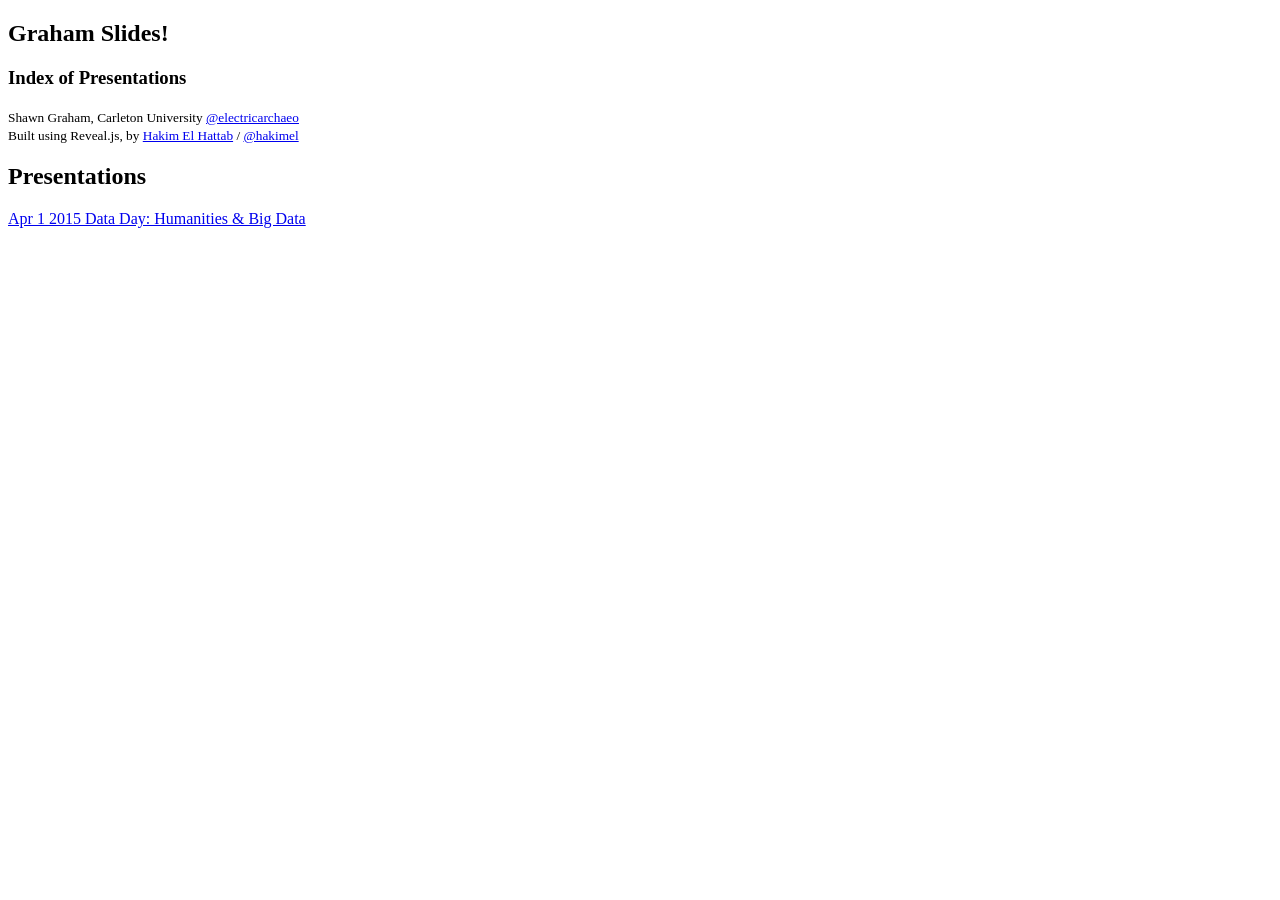
==== index.html @ d55130ac "Update index.html" ====
<!doctype html>
<html lang="en">

	<head>
		<meta charset="utf-8">

		<title>Shawn Graham</title>

		<meta name="description" content="Made with Reveal.JS, A framework for easily creating beautiful presentations using HTML, by Hakim El Hattab">
		<meta name="author" content="Shawn Graham">

		<meta name="apple-mobile-web-app-capable" content="yes" />
		<meta name="apple-mobile-web-app-status-bar-style" content="black-translucent" />

		<meta name="viewport" content="width=device-width, initial-scale=1.0, maximum-scale=1.0, user-scalable=no">

		<link rel="stylesheet" href="css/reveal.min.css">
		<link rel="stylesheet" href="css/theme/default.css" id="night">

		<!-- For syntax highlighting -->
		<link rel="stylesheet" href="lib/css/zenburn.css">

		<!-- If the query includes 'print-pdf', include the PDF print sheet -->
		<script>
			if( window.location.search.match( /print-pdf/gi ) ) {
				var link = document.createElement( 'link' );
				link.rel = 'stylesheet';
				link.type = 'text/css';
				link.href = 'css/print/pdf.css';
				document.getElementsByTagName( 'head' )[0].appendChild( link );
			}
		</script>

		<!--[if lt IE 9]>
		<script src="lib/js/html5shiv.js"></script>
		<![endif]-->
	</head>

	<body>

		<div class="reveal">

			<!-- Any section element inside of this container is displayed as a slide -->
			<div class="slides">
				<section>
					<h1>Graham Slides!</h1>
					<h3>Index of Presentations</h3>
					<p>
						<small>Shawn Graham, Carleton University <a href="http://twitter.com/electricarchaeo">@electricarchaeo</a></small>
						<br>
						<small>Built using Reveal.js, by <a href="http://hakim.se">Hakim El Hattab</a> / <a href="http://twitter.com/hakimel">@hakimel</a></small>
					</p>
				</section>

				<section>
					<h2>Presentations</h2>
					<p>
						<a href="http://shawngraham.github.io/presentations/data-day.html#/">Apr 1 2015 Data Day: Humanities & Big Data </a>
					</p>

					
				</section>
				
			</div>

		</div>

		<script src="lib/js/head.min.js"></script>
		<script src="js/reveal.min.js"></script>

		<script>

			// Full list of configuration options available here:
			// https://github.com/hakimel/reveal.js#configuration
			Reveal.initialize({
				controls: true,
				progress: true,
				history: true,
				center: true,

				theme: Reveal.getQueryHash().theme, // available themes are in /css/theme
				transition: Reveal.getQueryHash().transition || 'default', // default/cube/page/concave/zoom/linear/fade/none

				// Parallax scrolling
				parallaxBackgroundImage: 'https://s3.amazonaws.com/hakim-static/reveal-js/reveal-parallax-1.jpg',
				parallaxBackgroundSize: '2100px 900px',

				// Optional libraries used to extend on reveal.js
				dependencies: [
					{ src: 'lib/js/classList.js', condition: function() { return !document.body.classList; } },
					{ src: 'plugin/markdown/marked.js', condition: function() { return !!document.querySelector( '[data-markdown]' ); } },
					{ src: 'plugin/markdown/markdown.js', condition: function() { return !!document.querySelector( '[data-markdown]' ); } },
					{ src: 'plugin/highlight/highlight.js', async: true, callback: function() { hljs.initHighlightingOnLoad(); } },
					{ src: 'plugin/zoom-js/zoom.js', async: true, condition: function() { return !!document.body.classList; } },
					{ src: 'plugin/notes/notes.js', async: true, condition: function() { return !!document.body.classList; } }
				]
			});

		</script>

	</body>
</html>
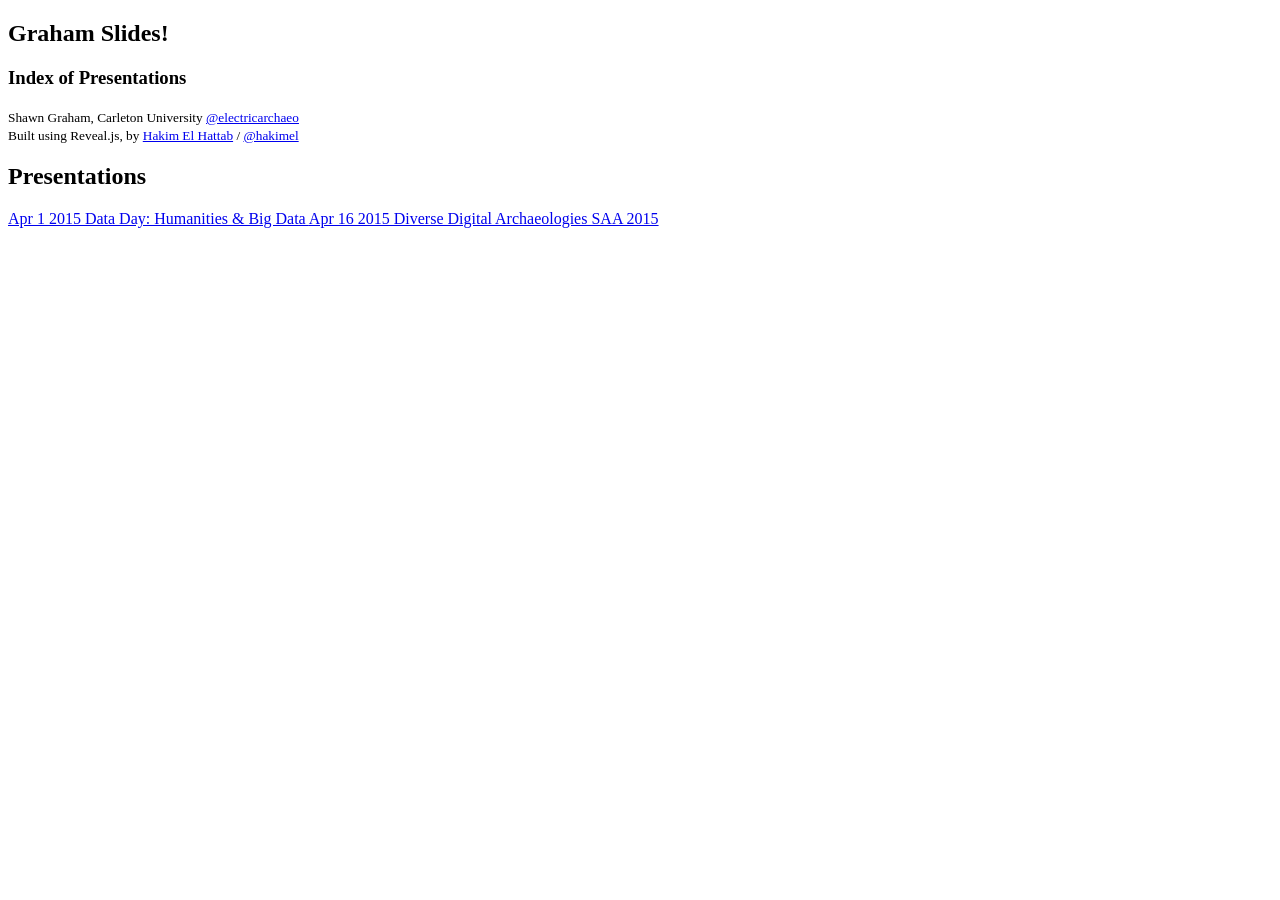
==== commit 892d9abc: "Update index.html" ====
--- a/index.html
+++ b/index.html
@@ -56,6 +56,7 @@
 					<h2>Presentations</h2>
 					<p>
 						<a href="http://shawngraham.github.io/presentations/data-day.html#/">Apr 1 2015 Data Day: Humanities & Big Data </a>
+						<a href="http://shawngraham.github.io/presentations/dda-sg.html">Apr 16 2015 Diverse Digital Archaeologies SAA 2015</a>
 					</p>
 
 					
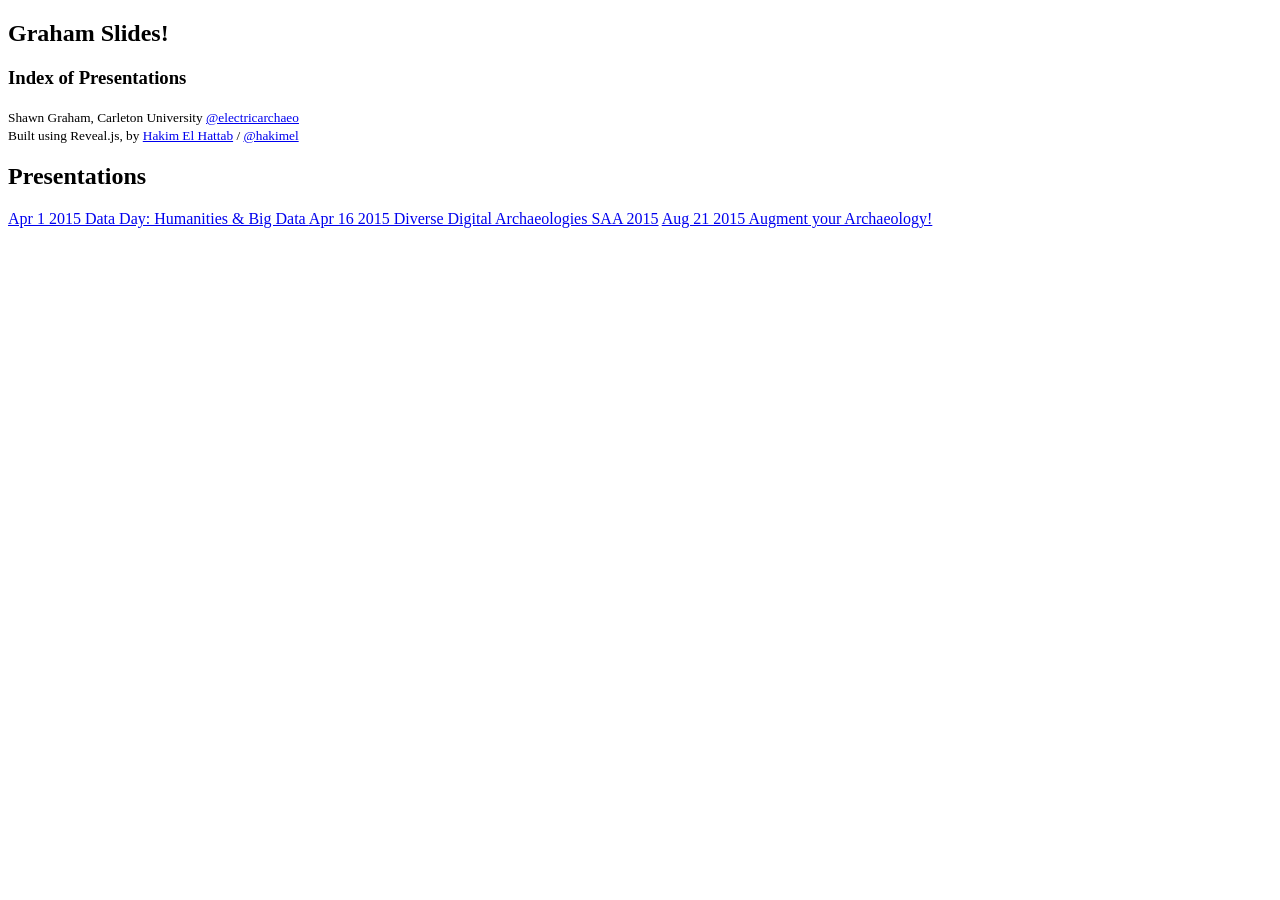
==== commit d640453f: "Update index.html" ====
--- a/index.html
+++ b/index.html
@@ -57,6 +57,7 @@
 					<p>
 						<a href="http://shawngraham.github.io/presentations/data-day.html#/">Apr 1 2015 Data Day: Humanities & Big Data </a>
 						<a href="http://shawngraham.github.io/presentations/dda-sg.html">Apr 16 2015 Diverse Digital Archaeologies SAA 2015</a>
+						<a href="http://shawngraham.github.io/presentations/ar-archae.html">Aug 21 2015 Augment your Archaeology!</a>
 					</p>
 
 					
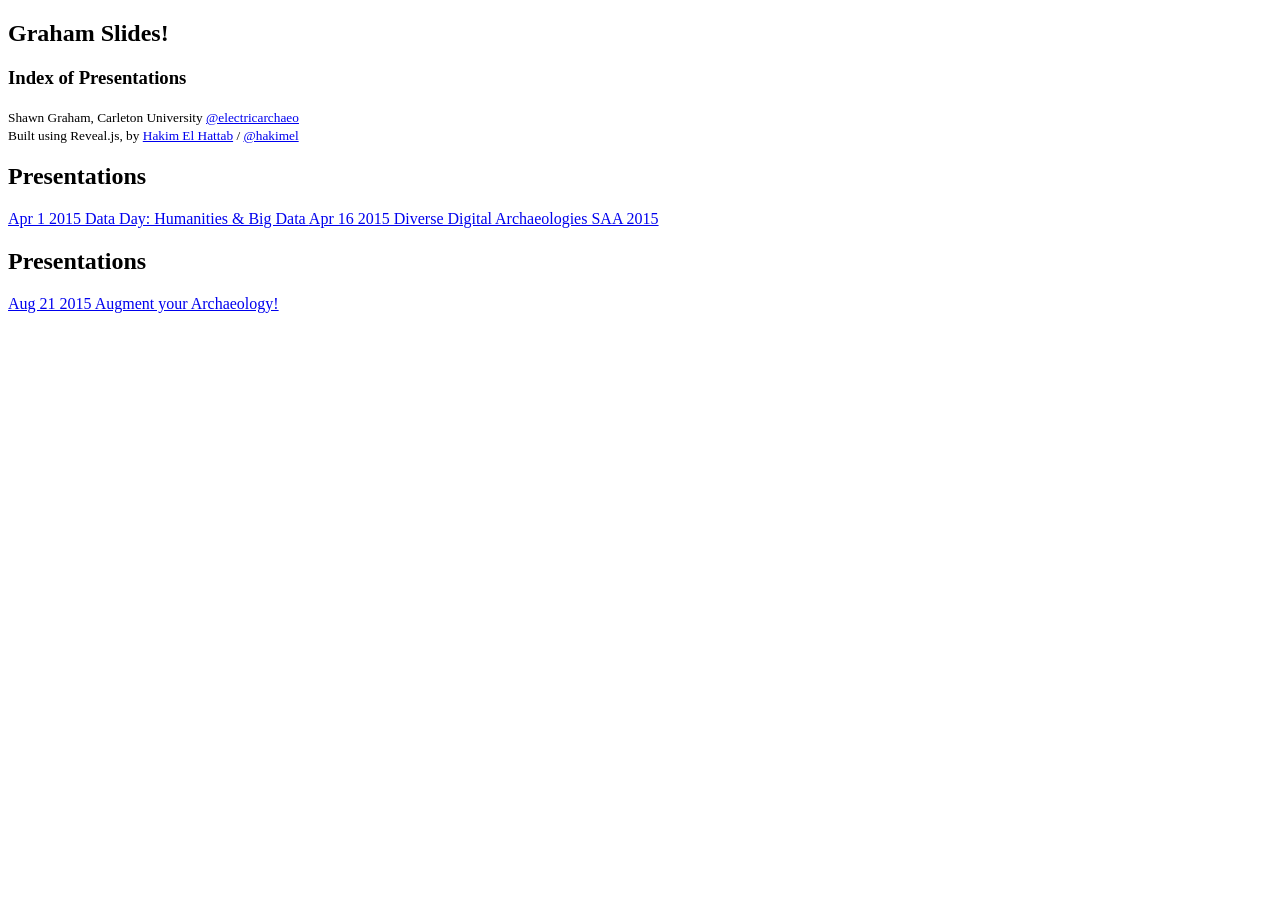
==== commit c9408756: "Update index.html" ====
--- a/index.html
+++ b/index.html
@@ -57,9 +57,14 @@
 					<p>
 						<a href="http://shawngraham.github.io/presentations/data-day.html#/">Apr 1 2015 Data Day: Humanities & Big Data </a>
 						<a href="http://shawngraham.github.io/presentations/dda-sg.html">Apr 16 2015 Diverse Digital Archaeologies SAA 2015</a>
-						<a href="http://shawngraham.github.io/presentations/ar-archae.html">Aug 21 2015 Augment your Archaeology!</a>
+					</p>	
+
+					
+				</section>
+				<section>
+					<h2>Presentations</h2>
+					<p><a href="http://shawngraham.github.io/presentations/ar-archae.html">Aug 21 2015 Augment your Archaeology!</a>
 					</p>
-
 					
 				</section>
 				
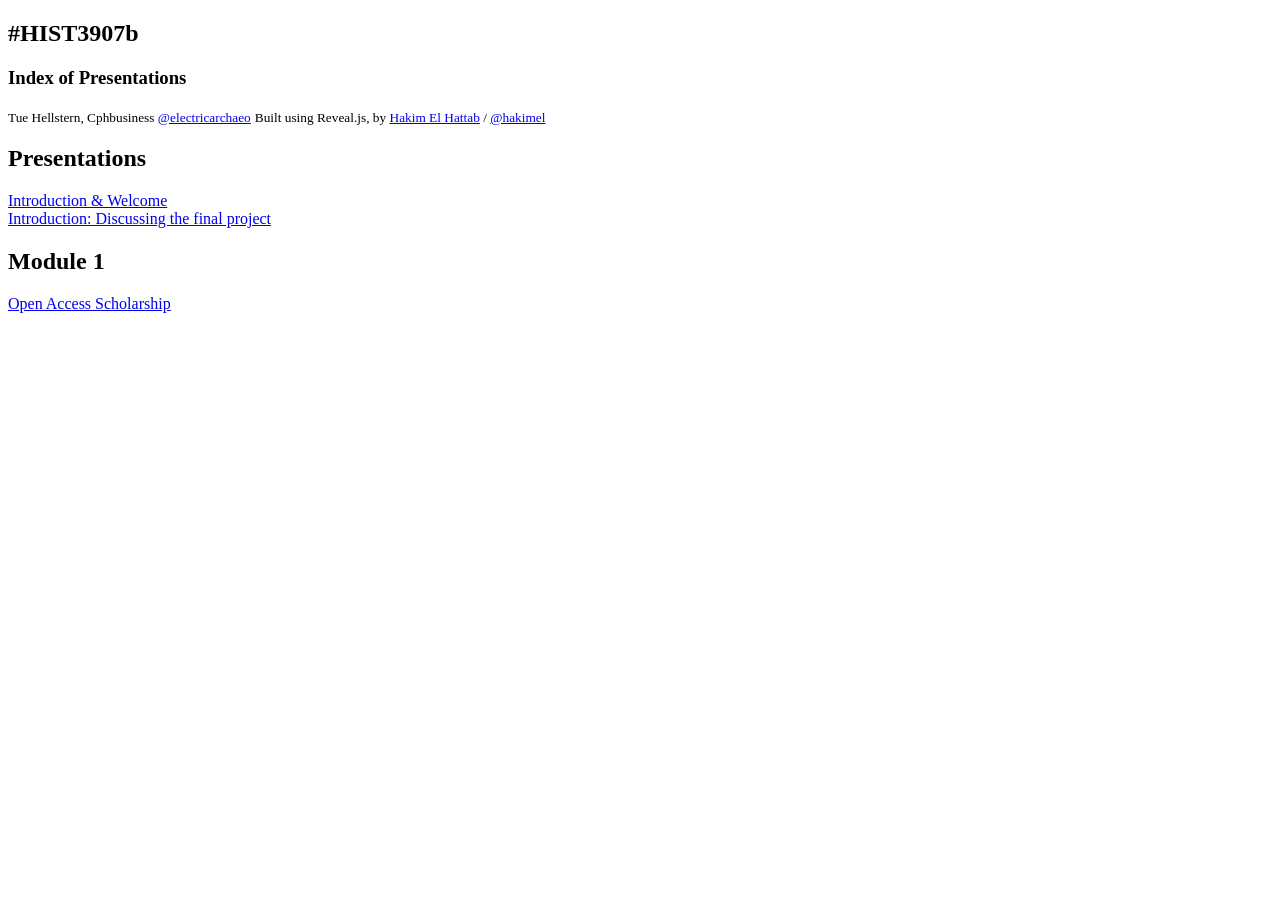
==== commit 8d2d7e24: "Update index.html" ====
--- a/index.html
+++ b/index.html
@@ -4,7 +4,7 @@
 	<head>
 		<meta charset="utf-8">
 
-		<title>Shawn Graham</title>
+		<title>#HIST3907b @ Carleton University with Shawn Graham</title>
 
 		<meta name="description" content="Made with Reveal.JS, A framework for easily creating beautiful presentations using HTML, by Hakim El Hattab">
 		<meta name="author" content="Shawn Graham">
@@ -43,11 +43,10 @@
 			<!-- Any section element inside of this container is displayed as a slide -->
 			<div class="slides">
 				<section>
-					<h1>Graham Slides!</h1>
+					<h1>#HIST3907b</h1>
 					<h3>Index of Presentations</h3>
 					<p>
-						<small>Shawn Graham, Carleton University <a href="http://twitter.com/electricarchaeo">@electricarchaeo</a></small>
-						<br>
+						<small>Tue Hellstern, Cphbusiness <a href="http://twitter.com/electricarchaeo">@electricarchaeo</a></small>
 						<small>Built using Reveal.js, by <a href="http://hakim.se">Hakim El Hattab</a> / <a href="http://twitter.com/hakimel">@hakimel</a></small>
 					</p>
 				</section>
@@ -55,19 +54,19 @@
 				<section>
 					<h2>Presentations</h2>
 					<p>
-						<a href="http://shawngraham.github.io/presentations/data-day.html#/">Apr 1 2015 Data Day: Humanities & Big Data </a>
-						<a href="http://shawngraham.github.io/presentations/dda-sg.html">Apr 16 2015 Diverse Digital Archaeologies SAA 2015</a>
-					</p>	
+						<a href="http://hist3907b-winter2015.github.io/presentations/wk1.html">Introduction & Welcome </a>
+					    <br>
+						<a href="http://hist3907b-winter2015.github.io/presentations/finalproject.html">Introduction: Discussing the final project</a>
+					</p>
 
 					
 				</section>
 				<section>
-					<h2>Presentations</h2>
-					<p><a href="http://shawngraham.github.io/presentations/ar-archae.html">Aug 21 2015 Augment your Archaeology!</a>
-					</p>
-					
+					<h2>Module 1</h2>
+						<p>
+							<a href="http://hist3907b-winter2015.github.io/presentations/md2-01.html">Open Access Scholarship</a>
+						</p>
 				</section>
-				
 			</div>
 
 		</div>
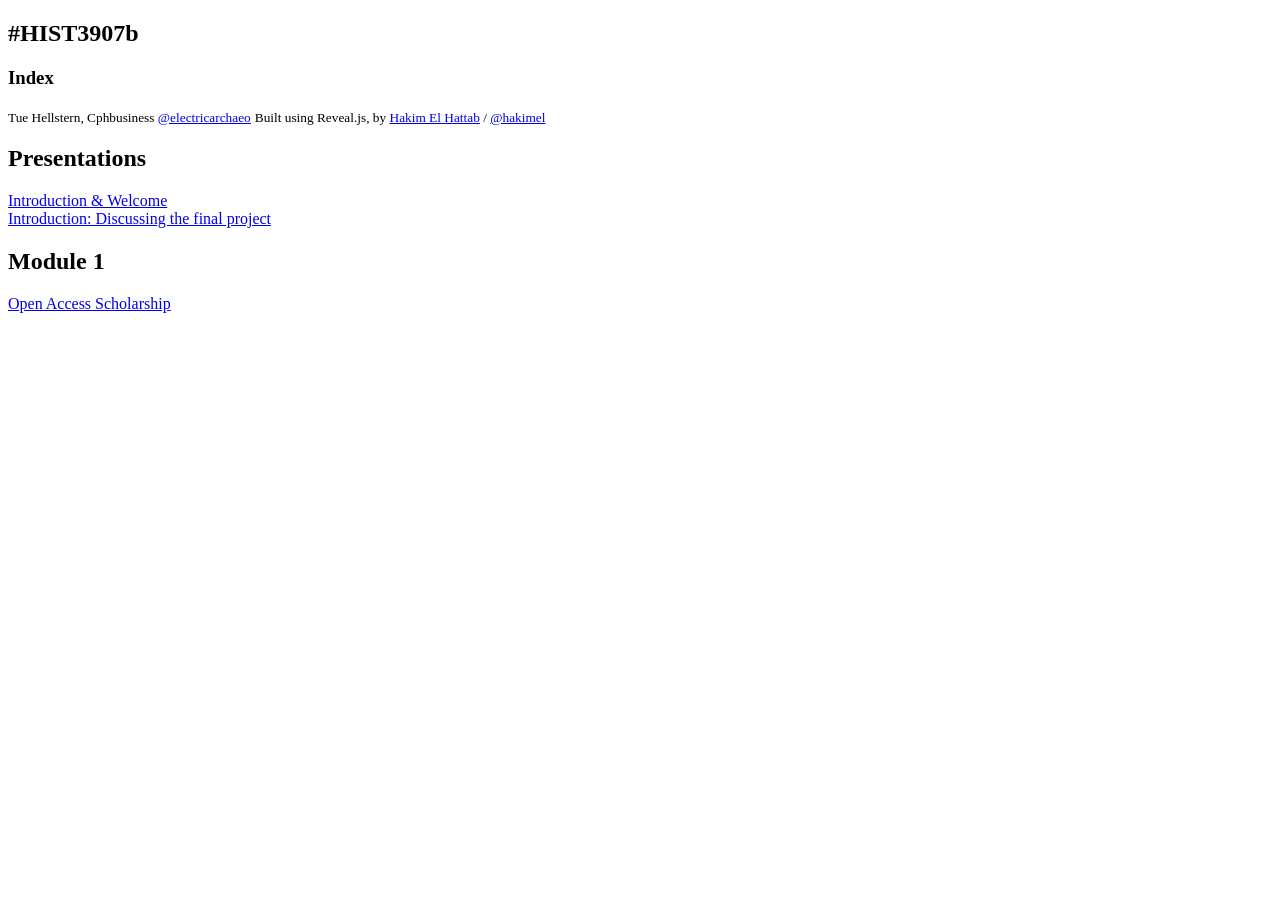
==== commit 246d252a: "Update index.html" ====
--- a/index.html
+++ b/index.html
@@ -4,10 +4,10 @@
 	<head>
 		<meta charset="utf-8">
 
-		<title>#HIST3907b @ Carleton University with Shawn Graham</title>
+		<title>#HIST3907b @ Cphbusiness Tue Hellstern</title>
 
 		<meta name="description" content="Made with Reveal.JS, A framework for easily creating beautiful presentations using HTML, by Hakim El Hattab">
-		<meta name="author" content="Shawn Graham">
+		<meta name="author" content="Tue Hellstern">
 
 		<meta name="apple-mobile-web-app-capable" content="yes" />
 		<meta name="apple-mobile-web-app-status-bar-style" content="black-translucent" />
@@ -44,7 +44,7 @@
 			<div class="slides">
 				<section>
 					<h1>#HIST3907b</h1>
-					<h3>Index of Presentations</h3>
+					<h3>Index</h3>
 					<p>
 						<small>Tue Hellstern, Cphbusiness <a href="http://twitter.com/electricarchaeo">@electricarchaeo</a></small>
 						<small>Built using Reveal.js, by <a href="http://hakim.se">Hakim El Hattab</a> / <a href="http://twitter.com/hakimel">@hakimel</a></small>
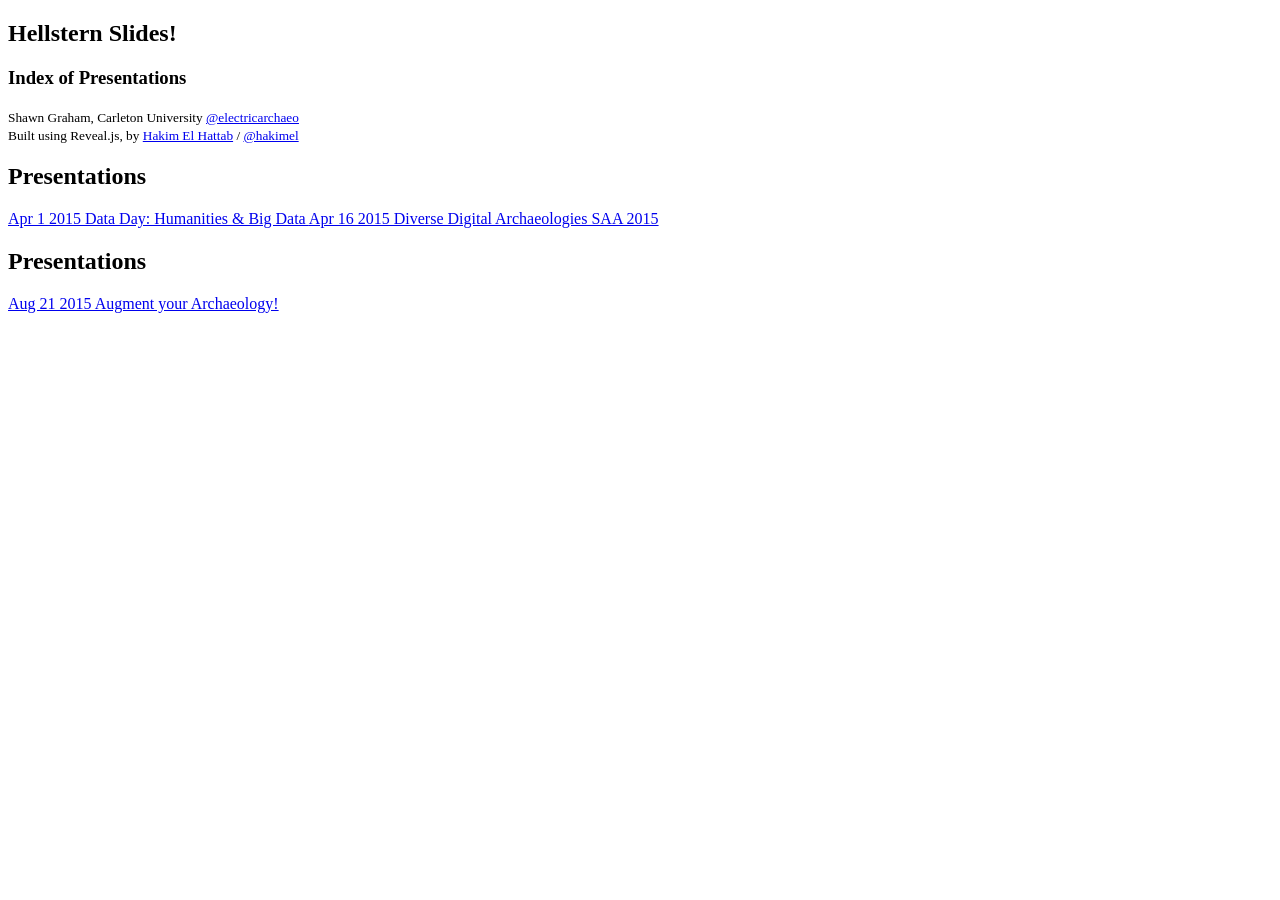
==== commit 5f2a020a: "Update index.html" ====
--- a/index.html
+++ b/index.html
@@ -4,10 +4,10 @@
 	<head>
 		<meta charset="utf-8">
 
-		<title>#HIST3907b @ Cphbusiness Tue Hellstern</title>
+		<title>Shawn Graham</title>
 
 		<meta name="description" content="Made with Reveal.JS, A framework for easily creating beautiful presentations using HTML, by Hakim El Hattab">
-		<meta name="author" content="Tue Hellstern">
+		<meta name="author" content="Shawn Graham">
 
 		<meta name="apple-mobile-web-app-capable" content="yes" />
 		<meta name="apple-mobile-web-app-status-bar-style" content="black-translucent" />
@@ -43,10 +43,11 @@
 			<!-- Any section element inside of this container is displayed as a slide -->
 			<div class="slides">
 				<section>
-					<h1>#HIST3907b</h1>
-					<h3>Index</h3>
+					<h1>Hellstern Slides!</h1>
+					<h3>Index of Presentations</h3>
 					<p>
-						<small>Tue Hellstern, Cphbusiness <a href="http://twitter.com/electricarchaeo">@electricarchaeo</a></small>
+						<small>Shawn Graham, Carleton University <a href="http://twitter.com/electricarchaeo">@electricarchaeo</a></small>
+						<br>
 						<small>Built using Reveal.js, by <a href="http://hakim.se">Hakim El Hattab</a> / <a href="http://twitter.com/hakimel">@hakimel</a></small>
 					</p>
 				</section>
@@ -54,19 +55,19 @@
 				<section>
 					<h2>Presentations</h2>
 					<p>
-						<a href="http://hist3907b-winter2015.github.io/presentations/wk1.html">Introduction & Welcome </a>
-					    <br>
-						<a href="http://hist3907b-winter2015.github.io/presentations/finalproject.html">Introduction: Discussing the final project</a>
-					</p>
+						<a href="http://shawngraham.github.io/presentations/data-day.html#/">Apr 1 2015 Data Day: Humanities & Big Data </a>
+						<a href="http://shawngraham.github.io/presentations/dda-sg.html">Apr 16 2015 Diverse Digital Archaeologies SAA 2015</a>
+					</p>	
 
 					
 				</section>
 				<section>
-					<h2>Module 1</h2>
-						<p>
-							<a href="http://hist3907b-winter2015.github.io/presentations/md2-01.html">Open Access Scholarship</a>
-						</p>
+					<h2>Presentations</h2>
+					<p><a href="http://shawngraham.github.io/presentations/ar-archae.html">Aug 21 2015 Augment your Archaeology!</a>
+					</p>
+					
 				</section>
+				
 			</div>
 
 		</div>
